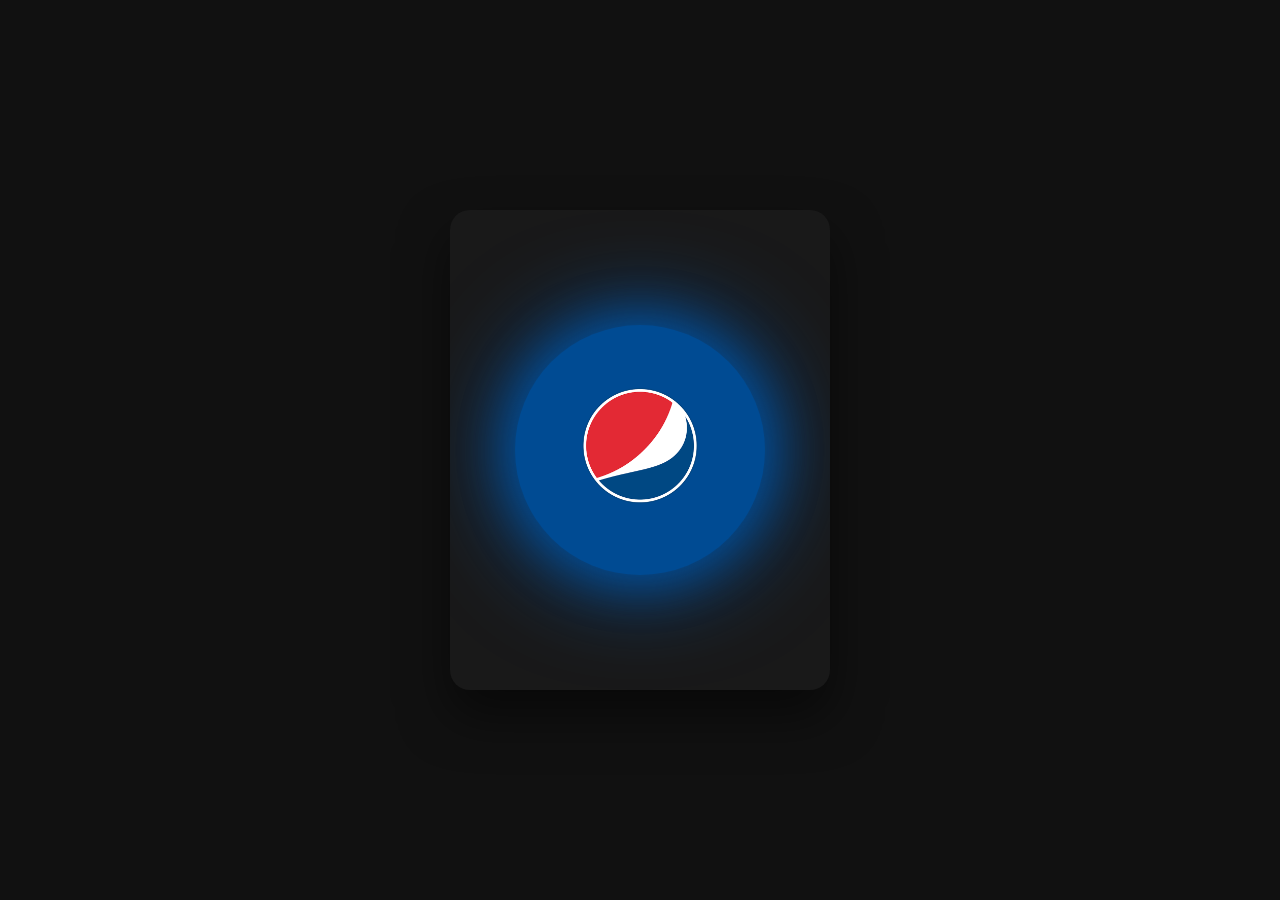
==== index.html @ 8579fbb2 "Add files via upload" ====
<!DOCTYPE html>
<html lang="en">

<head>
    <meta charset="UTF-8">
    <meta name="viewport" content="width=device-width, initial-scale=1.0">
    <title>Pepsi</title>
    <link href="https://fonts.googleapis.com/css2?family=Poppins:wght@400;600;700&display=swap" rel="stylesheet">
    <link rel="stylesheet" href="style.css">
</head>

<body>

    <div class="product-card">
        <!-- الدائرة المتسعة -->
        <div class="circle">
            <div class="logo">
                <img src="pngwing.com (1).png" alt="Pepsi Logo">
            </div>
        </div>

        <!-- محتوى النص (تم رفعه أكثر للأعلى) -->
        <div class="content">
            <h2>PEPSI COLA</h2>
            <p>Refresh your world with the authentic taste of Pepsi. Grab a cold can and enjoy the ultimate refreshment.
            </p>
            <a href="about.html" class="btn">Explore more</a>
        </div>

        <!-- علبة البيبسي بالإمالة المطلوبة -->
        <img src="pngwing.com.png" alt="Pepsi Can" class="product-img">
    </div>

</body>

</html>
---- style.css ----
* {
    margin: 0;
    padding: 0;
    box-sizing: border-box;
    font-family: 'Poppins', sans-serif;
}

body {
    background-color: #111;
    display: flex;
    justify-content: center;
    align-items: center;
    min-height: 100vh;
}

/* تنسيق البطاقة الرئيسية للمنتج */
.product-card {
    position: relative;
    width: 380px;
    height: 480px;
    background: #191919;
    border-radius: 20px;
    overflow: hidden;
    box-shadow: 0 25px 50px rgba(0, 0, 0, 0.5);
}

/* الدائرة المتحركة في المنتصف */
.product-card .circle {
    position: absolute;
    top: 50%;
    left: 50%;
    transform: translate(-50%, -50%);
    width: 250px;
    height: 250px;
    background: #004b93;
    border-radius: 50%;
    box-shadow: 0 0 50px #004b93, 0 0 100px #0066cc;
    transition: 0.5s ease-in-out;
    z-index: 2;
    display: flex;
    justify-content: center;
    align-items: center;
}

/* شعار البداية داخل الدائرة */
.product-card .circle .logo img {
    width: 130px;
    height: 130px;
    object-fit: contain;
    transition: 0.5s ease-in-out;
    transform: scale(1);
    opacity: 1;
}

/* تأثير الـ Hover: تكبير الدائرة لملء البطاقة */
.product-card:hover .circle {
    width: 100%;
    height: 100%;
    border-radius: 20px;
    top: 0;
    left: 0;
    transform: none;
    box-shadow: none;
}

/* إخفاء الشعار عند الـ Hover */
.product-card:hover .circle .logo img {
    transform: scale(0);
    opacity: 0;
    transition-delay: 0s;
}

/* محتوى النص (مرفوع للأعلى بشكل أكبر ومنسق) */
.product-card .content {
    position: absolute;
    top: -50px;
    /* رفعنا النص مسافة إضافية للأعلى */
    left: 0;
    width: 100%;
    height: 100%;
    padding: 35px;
    display: flex;
    flex-direction: column;
    justify-content: center;
    z-index: 3;
    opacity: 0;
    visibility: hidden;
    pointer-events: none;
    transition: 0.3s ease-in-out;
}

.product-card:hover .content {
    opacity: 1;
    visibility: visible;
    pointer-events: auto;
    transition-delay: 0.4s;
}

.product-card .content h2 {
    color: #fff;
    font-size: 28px;
    margin-bottom: 6px;
    font-weight: 700;
    letter-spacing: 1px;
}

.product-card .content p {
    color: #f1f1f1;
    font-size: 13px;
    line-height: 1.5;
    margin-bottom: 15px;
    max-width: 260px;
    /* تحديد عرض النص لكي لا يمتد كثيراً */
}

.product-card .content .btn {
    display: inline-block;
    padding: 8px 18px;
    background: #fff;
    color: #111;
    border-radius: 6px;
    text-decoration: none;
    font-weight: 600;
    font-size: 13px;
    width: max-content;
    box-shadow: 0 5px 15px rgba(0, 0, 0, 0.2);
    transition: 0.3s;
}

.product-card .content .btn:hover {
    background: #002b5c;
    color: #fff;
}

/* علبة البيبسي مع الإمالة وحركة الظهور المطابقة للفيديو */
.product-card .product-img {
    position: absolute;
    bottom: -100px;
    right: -50px;
    width: 180px;
    z-index: 4;
    opacity: 0;
    transform: scale(0) rotate(-25deg);
    transition: all 0.5s ease-in-out;
    transition-delay: 0.1s;
}

.product-card:hover .product-img {
    opacity: 1;
    bottom: 15px;
    right: 20px;
    transform: scale(1.05) rotate(15deg);
    /* الإمالة المطلوبة للكن */
    transition-delay: 0.3s;
}
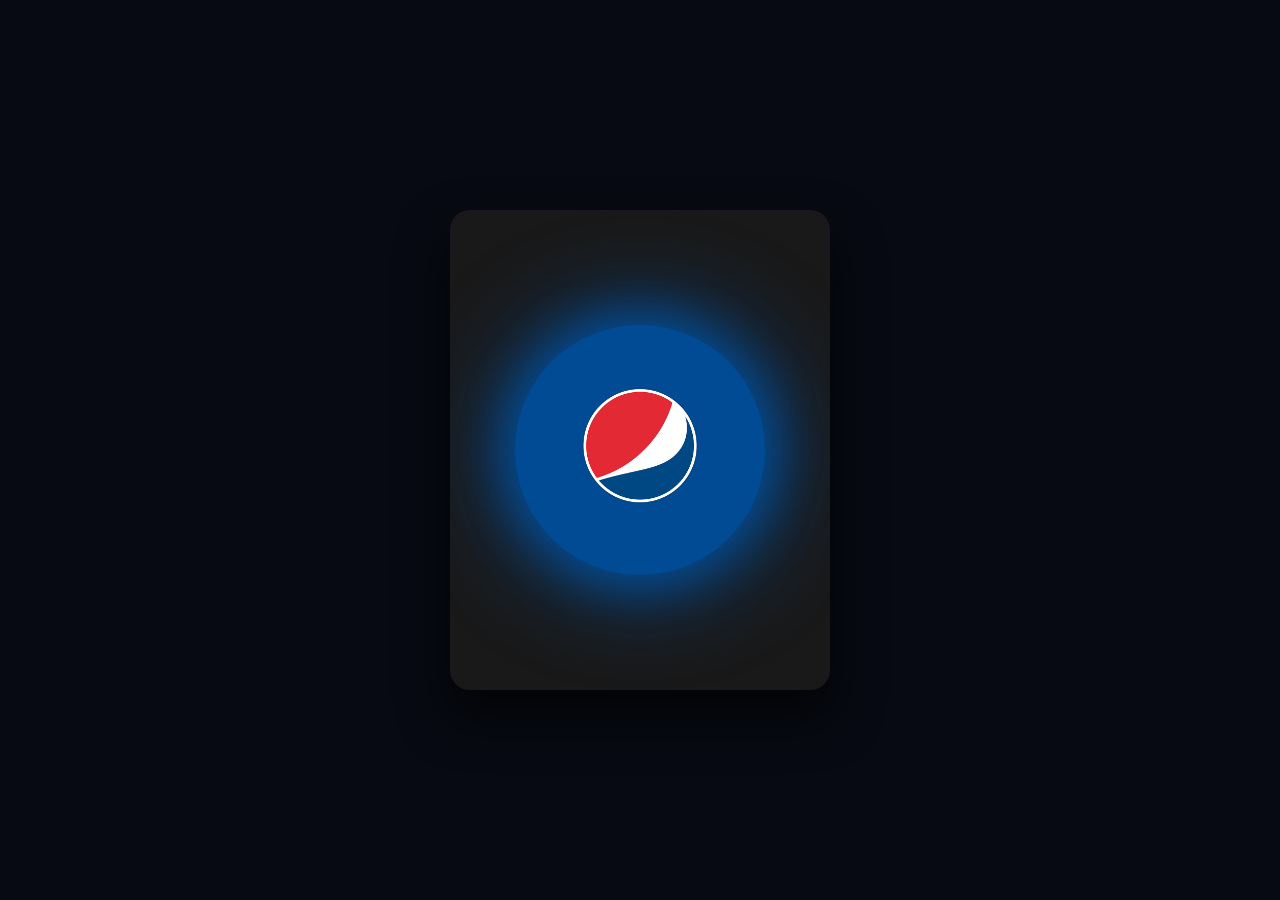
==== commit b3785273: "Add files via upload" ====
--- a/index.html
+++ b/index.html
@@ -4,13 +4,26 @@
 <head>
     <meta charset="UTF-8">
     <meta name="viewport" content="width=device-width, initial-scale=1.0">
-    <title>Pepsi</title>
+    <title>Animated Product Card - Pepsi</title>
     <link href="https://fonts.googleapis.com/css2?family=Poppins:wght@400;600;700&display=swap" rel="stylesheet">
     <link rel="stylesheet" href="style.css">
 </head>
 
 <body>
 
+    <!-- خلفية الرذاذ والقطرات الواقعية (تسقط من أعلى لأسفل) -->
+    <div class="background-splash">
+        <span class="drop"></span>
+        <span class="drop"></span>
+        <span class="drop"></span>
+        <span class="drop"></span>
+        <span class="drop"></span>
+        <span class="drop"></span>
+        <span class="drop"></span>
+        <span class="drop"></span>
+    </div>
+
+    <!-- بطاقة المنتج الرئيسية -->
     <div class="product-card">
         <!-- الدائرة المتسعة -->
         <div class="circle">
@@ -19,7 +32,7 @@
             </div>
         </div>
 
-        <!-- محتوى النص (تم رفعه أكثر للأعلى) -->
+        <!-- محتوى النص -->
         <div class="content">
             <h2>PEPSI COLA</h2>
             <p>Refresh your world with the authentic taste of Pepsi. Grab a cold can and enjoy the ultimate refreshment.
@@ -27,7 +40,7 @@
             <a href="about.html" class="btn">Explore more</a>
         </div>
 
-        <!-- علبة البيبسي بالإمالة المطلوبة -->
+        <!-- علبة البيبسي المائلة -->
         <img src="pngwing.com.png" alt="Pepsi Can" class="product-img">
     </div>
 
--- a/style.css
+++ b/style.css
@@ -6,14 +6,122 @@
 }
 
 body {
-    background-color: #111;
+    background-color: #070a12;
     display: flex;
     justify-content: center;
     align-items: center;
     min-height: 100vh;
-}
-
-/* تنسيق البطاقة الرئيسية للمنتج */
+    position: relative;
+    overflow: hidden;
+}
+
+/* --- خلفية الرذاذ والقطرات الواقعية (تسقط من أعلى لأسفل) --- */
+.background-splash {
+    position: fixed;
+    top: 0;
+    left: 0;
+    width: 100%;
+    height: 100%;
+    overflow: hidden;
+    z-index: 1;
+    pointer-events: none;
+}
+
+.background-splash .drop {
+    position: absolute;
+    top: -50px;
+    background: radial-gradient(circle at 30% 30%, rgba(255, 255, 255, 0.4), rgba(0, 102, 204, 0.15));
+    border-radius: 50% 50% 50% 50% / 60% 60% 40% 40%;
+    box-shadow: inset 0 0 5px rgba(255, 255, 255, 0.5), 0 0 10px rgba(0, 102, 204, 0.3);
+    animation: fallDown linear infinite;
+}
+
+/* توزيع القطرات وسرعات مختلفة */
+.background-splash .drop:nth-child(1) {
+    left: 10%;
+    width: 14px;
+    height: 24px;
+    animation-duration: 5s;
+    animation-delay: 0s;
+}
+
+.background-splash .drop:nth-child(2) {
+    left: 25%;
+    width: 8px;
+    height: 14px;
+    animation-duration: 3.5s;
+    animation-delay: 2s;
+}
+
+.background-splash .drop:nth-child(3) {
+    left: 40%;
+    width: 18px;
+    height: 30px;
+    animation-duration: 6s;
+    animation-delay: 1s;
+}
+
+.background-splash .drop:nth-child(4) {
+    left: 55%;
+    width: 10px;
+    height: 18px;
+    animation-duration: 4s;
+    animation-delay: 2.5s;
+}
+
+.background-splash .drop:nth-child(5) {
+    left: 70%;
+    width: 16px;
+    height: 26px;
+    animation-duration: 5.5s;
+    animation-delay: 0.5s;
+}
+
+.background-splash .drop:nth-child(6) {
+    left: 85%;
+    width: 9px;
+    height: 15px;
+    animation-duration: 4.5s;
+    animation-delay: 3s;
+}
+
+.background-splash .drop:nth-child(7) {
+    left: 92%;
+    width: 20px;
+    height: 32px;
+    animation-duration: 7s;
+    animation-delay: 1.5s;
+}
+
+.background-splash .drop:nth-child(8) {
+    left: 5%;
+    width: 12px;
+    height: 20px;
+    animation-duration: 4.8s;
+    animation-delay: 3.5s;
+}
+
+@keyframes fallDown {
+    0% {
+        transform: translateY(-50px) scale(0.8);
+        opacity: 0;
+    }
+
+    15% {
+        opacity: 0.6;
+    }
+
+    85% {
+        opacity: 0.6;
+    }
+
+    100% {
+        transform: translateY(105vh) scale(1);
+        opacity: 0;
+    }
+}
+
+/* --- تنسيق البطاقة الرئيسية للمنتج --- */
 .product-card {
     position: relative;
     width: 380px;
@@ -21,10 +129,12 @@
     background: #191919;
     border-radius: 20px;
     overflow: hidden;
-    box-shadow: 0 25px 50px rgba(0, 0, 0, 0.5);
-}
-
-/* الدائرة المتحركة في المنتصف */
+    box-shadow: 0 25px 50px rgba(0, 0, 0, 0.7);
+    cursor: pointer;
+    z-index: 2;
+}
+
+/* الدائرة المتحركة في المنتصف مع تأثير النبض المستمر */
 .product-card .circle {
     position: absolute;
     top: 50%;
@@ -40,6 +150,24 @@
     display: flex;
     justify-content: center;
     align-items: center;
+    animation: pulseCircle 2s infinite ease-in-out;
+}
+
+@keyframes pulseCircle {
+    0% {
+        transform: translate(-50%, -50%) scale(0.95);
+        box-shadow: 0 0 30px #004b93, 0 0 60px #0066cc;
+    }
+
+    50% {
+        transform: translate(-50%, -50%) scale(1.03);
+        box-shadow: 0 0 60px #004b93, 0 0 120px #0066cc;
+    }
+
+    100% {
+        transform: translate(-50%, -50%) scale(0.95);
+        box-shadow: 0 0 30px #004b93, 0 0 60px #0066cc;
+    }
 }
 
 /* شعار البداية داخل الدائرة */
@@ -50,9 +178,10 @@
     transition: 0.5s ease-in-out;
     transform: scale(1);
     opacity: 1;
-}
-
-/* تأثير الـ Hover: تكبير الدائرة لملء البطاقة */
+    z-index: 3;
+}
+
+/* عند الـ Hover: إلغاء النبض وملء البطاقة */
 .product-card:hover .circle {
     width: 100%;
     height: 100%;
@@ -61,20 +190,19 @@
     left: 0;
     transform: none;
     box-shadow: none;
-}
-
-/* إخفاء الشعار عند الـ Hover */
+    animation: none;
+}
+
 .product-card:hover .circle .logo img {
     transform: scale(0);
     opacity: 0;
     transition-delay: 0s;
 }
 
-/* محتوى النص (مرفوع للأعلى بشكل أكبر ومنسق) */
+/* محتوى النص والأزرار */
 .product-card .content {
     position: absolute;
     top: -50px;
-    /* رفعنا النص مسافة إضافية للأعلى */
     left: 0;
     width: 100%;
     height: 100%;
@@ -110,7 +238,6 @@
     line-height: 1.5;
     margin-bottom: 15px;
     max-width: 260px;
-    /* تحديد عرض النص لكي لا يمتد كثيراً */
 }
 
 .product-card .content .btn {
@@ -132,7 +259,7 @@
     color: #fff;
 }
 
-/* علبة البيبسي مع الإمالة وحركة الظهور المطابقة للفيديو */
+/* علبة البيبسي وإمالتها */
 .product-card .product-img {
     position: absolute;
     bottom: -100px;
@@ -150,6 +277,5 @@
     bottom: 15px;
     right: 20px;
     transform: scale(1.05) rotate(15deg);
-    /* الإمالة المطلوبة للكن */
     transition-delay: 0.3s;
 }
